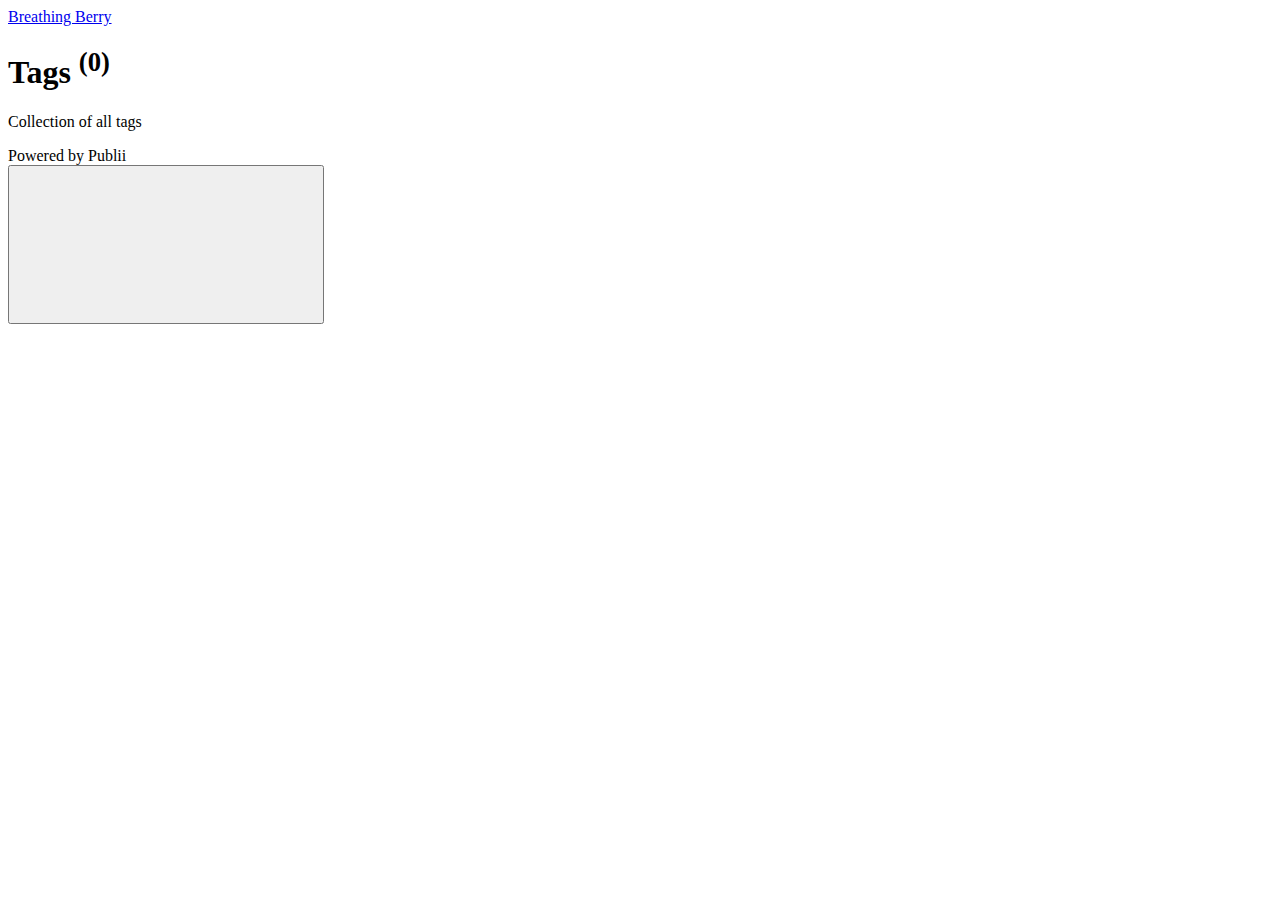
==== tags/index.html @ 2c3e7334 "Updated from Publii" ====
<!DOCTYPE html><html lang="en-gb"><head><meta charset="utf-8"><meta http-equiv="X-UA-Compatible" content="IE=edge"><meta name="viewport" content="width=device-width,initial-scale=1"><title>All tags - Breathing Berry</title><meta name="robots" content="noindex, follow"><meta name="generator" content="Publii Open-Source CMS for Static Site"><link rel="alternate" type="application/atom+xml" href="https://breathingberry.com/feed.xml"><link rel="alternate" type="application/json" href="https://breathingberry.com/feed.json"><meta property="og:title" content="Breathing Berry"><meta property="og:site_name" content="Breathing Berry"><meta property="og:description" content=""><meta property="og:url" content="https://breathingberry.com/tags/"><meta property="og:type" content="website"><link rel="stylesheet" href="https://breathingberry.com/assets/css/style.css?v=4128e7e1a641a287245dedc222b18c79"><script type="application/ld+json">{"@context":"http://schema.org","@type":"Organization","name":"Breathing Berry","url":"https://breathingberry.com/"}</script></head><body><div class="site-container"><header class="top" id="js-header"><a class="logo" href="https://breathingberry.com/">Breathing Berry</a></header><main class="page page--tags"><div class="hero"><header class="hero__content"><div class="wrapper"><h1>Tags <sup>(0)</sup></h1><p>Collection of all tags</p></div></header></div><div class="wrapper"><ul class="feed feed--grid"></ul></div></main><footer class="footer"><div class="footer__copyright">Powered by Publii</div><button onclick="backToTopFunction()" id="backToTop" class="footer__bttop" aria-label="Back to top" title="Back to top"><svg><use xlink:href="https://breathingberry.com/assets/svg/svg-map.svg#toparrow"/></svg></button></footer></div><script defer="defer" src="https://breathingberry.com/assets/js/scripts.min.js?v=f47c11534595205f20935f0db2a62a85"></script><script>window.publiiThemeMenuConfig={mobileMenuMode:'sidebar',animationSpeed:300,submenuWidth: 'auto',doubleClickTime:500,mobileMenuExpandableSubmenus:true,relatedContainerForOverlayMenuSelector:'.top'};</script><script>var images = document.querySelectorAll('img[loading]');

        for (var i = 0; i < images.length; i++) {
            if (images[i].complete) {
                images[i].classList.add('is-loaded');
            } else {
                images[i].addEventListener('load', function () {
                    this.classList.add('is-loaded');
                }, false);
            }
        }</script></body></html>
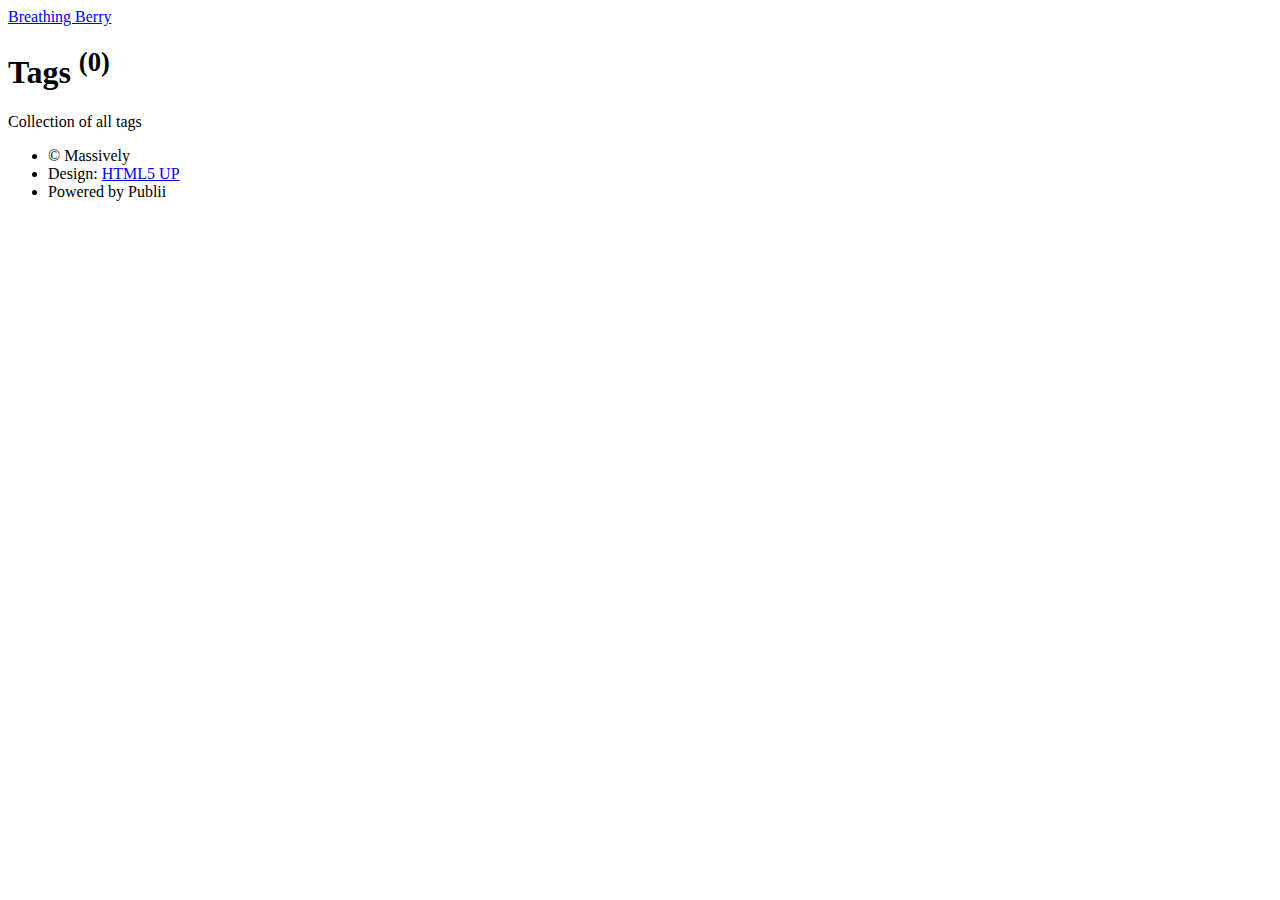
==== commit 58aa6fff: "Updated from Publii" ====
--- a/tags/index.html
+++ b/tags/index.html
@@ -1,11 +1,3 @@
-<!DOCTYPE html><html lang="en-gb"><head><meta charset="utf-8"><meta http-equiv="X-UA-Compatible" content="IE=edge"><meta name="viewport" content="width=device-width,initial-scale=1"><title>All tags - Breathing Berry</title><meta name="robots" content="noindex, follow"><meta name="generator" content="Publii Open-Source CMS for Static Site"><link rel="alternate" type="application/atom+xml" href="https://breathingberry.com/feed.xml"><link rel="alternate" type="application/json" href="https://breathingberry.com/feed.json"><meta property="og:title" content="Breathing Berry"><meta property="og:site_name" content="Breathing Berry"><meta property="og:description" content=""><meta property="og:url" content="https://breathingberry.com/tags/"><meta property="og:type" content="website"><link rel="stylesheet" href="https://breathingberry.com/assets/css/style.css?v=4128e7e1a641a287245dedc222b18c79"><script type="application/ld+json">{"@context":"http://schema.org","@type":"Organization","name":"Breathing Berry","url":"https://breathingberry.com/"}</script></head><body><div class="site-container"><header class="top" id="js-header"><a class="logo" href="https://breathingberry.com/">Breathing Berry</a></header><main class="page page--tags"><div class="hero"><header class="hero__content"><div class="wrapper"><h1>Tags <sup>(0)</sup></h1><p>Collection of all tags</p></div></header></div><div class="wrapper"><ul class="feed feed--grid"></ul></div></main><footer class="footer"><div class="footer__copyright">Powered by Publii</div><button onclick="backToTopFunction()" id="backToTop" class="footer__bttop" aria-label="Back to top" title="Back to top"><svg><use xlink:href="https://breathingberry.com/assets/svg/svg-map.svg#toparrow"/></svg></button></footer></div><script defer="defer" src="https://breathingberry.com/assets/js/scripts.min.js?v=f47c11534595205f20935f0db2a62a85"></script><script>window.publiiThemeMenuConfig={mobileMenuMode:'sidebar',animationSpeed:300,submenuWidth: 'auto',doubleClickTime:500,mobileMenuExpandableSubmenus:true,relatedContainerForOverlayMenuSelector:'.top'};</script><script>var images = document.querySelectorAll('img[loading]');
-
-        for (var i = 0; i < images.length; i++) {
-            if (images[i].complete) {
-                images[i].classList.add('is-loaded');
-            } else {
-                images[i].addEventListener('load', function () {
-                    this.classList.add('is-loaded');
-                }, false);
-            }
-        }</script></body></html>+<!DOCTYPE html><html lang="en-us"><head><meta charset="utf-8"><meta http-equiv="X-UA-Compatible" content="IE=edge"><meta name="viewport" content="width=device-width,initial-scale=1,user-scalable=no"><title>All tags - Breathing Berry</title><meta name="robots" content="noindex, follow"><meta name="generator" content="Publii Open-Source CMS for Static Site"><link rel="alternate" type="application/atom+xml" href="https://breathingberry.com/feed.xml"><link rel="alternate" type="application/json" href="https://breathingberry.com/feed.json"><meta property="og:title" content="Breathing Berry"><meta property="og:site_name" content="Breathing Berry"><meta property="og:description" content=""><meta property="og:url" content="https://breathingberry.com/tags/"><meta property="og:type" content="website"><link rel="stylesheet" href="https://breathingberry.com/assets/css/fontawesome-all.min.css?v=dbf9d822cefe851ba6f66e1ad57e8987"><link rel="stylesheet" href="https://breathingberry.com/assets/css/style.css?v=94925ff69c43e80d17a733aa4bc2312e"><noscript><link rel="stylesheet" href="https://breathingberry.com/assets/css/noscript.css?v=6228c7eee614cd200a2cad8333b439fa"></noscript><script type="application/ld+json">{"@context":"http://schema.org","@type":"Organization","name":"Breathing Berry","url":"https://breathingberry.com/"}</script><style>#wrapper > .bg {
+               background-image: url(https://breathingberry.com/assets/images/overlay.png), linear-gradient(0deg, rgba(0, 0, 0, 0.1), rgba(0, 0, 0, 0.1)), url();
+           }</style></head><body class="is-preload"><div id="wrapper"><header id="header"><a class="logo" href="https://breathingberry.com/">Breathing Berry</a></header><main id="main"><header class="page-header"><h1>Tags <sup>(0)</sup></h1><p>Collection of all tags</p></header><section class="posts"></section></main><footer id="copyright"><ul><li>&copy; Massively</li><li>Design: <a href="https://html5up.net" target="_blank" rel="nofollow noopener">HTML5 UP</a></li><li>Powered by Publii</li></ul></footer></div><script src="https://breathingberry.com/assets/js/jquery.min.js?v=7c14a783dfeb3d238ccd3edd840d82ee"></script><script src="https://breathingberry.com/assets/js/jquery.scrollex.min.js?v=f89065e3d988006af9791b44561d7c90"></script><script src="https://breathingberry.com/assets/js/jquery.scrolly.min.js?v=1ed5a78bde1476875a40f6b9ff44fc14"></script><script src="https://breathingberry.com/assets/js/browser.min.js?v=c07298dd19048a8a69ad97e754dfe8d0"></script><script src="https://breathingberry.com/assets/js/breakpoints.min.js?v=81a479eb099e3b187613943b085923b8"></script><script src="https://breathingberry.com/assets/js/util.min.js?v=4201a626f8c9b614a663b3a1d7d82615"></script><script src="https://breathingberry.com/assets/js/main.min.js?v=56233c354bd814758be8bff42f7e13a5"></script><script>/*<![CDATA[*/var images=document.querySelectorAll("img[loading]");for(var i=0;i<images.length;i++){if(images[i].complete){images[i].classList.add("is-loaded")}else{images[i].addEventListener("load",function(){this.classList.add("is-loaded")},false)}};/*]]>*/</script></body></html>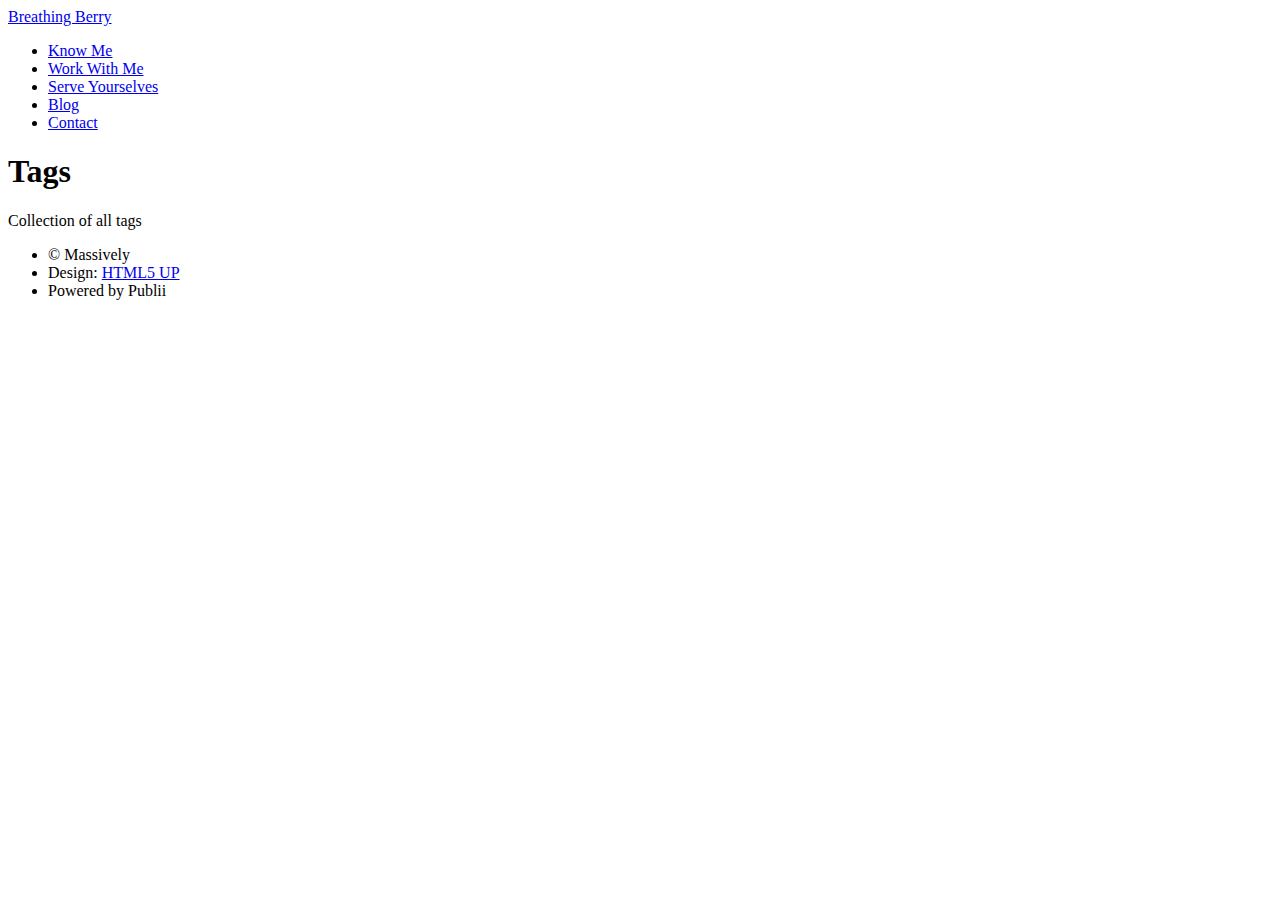
==== commit 14dc00f3: "Updated from Publii" ====
--- a/tags/index.html
+++ b/tags/index.html
@@ -1,3 +1,3 @@
-<!DOCTYPE html><html lang="en-us"><head><meta charset="utf-8"><meta http-equiv="X-UA-Compatible" content="IE=edge"><meta name="viewport" content="width=device-width,initial-scale=1,user-scalable=no"><title>All tags - Breathing Berry</title><meta name="robots" content="noindex, follow"><meta name="generator" content="Publii Open-Source CMS for Static Site"><link rel="alternate" type="application/atom+xml" href="https://breathingberry.com/feed.xml"><link rel="alternate" type="application/json" href="https://breathingberry.com/feed.json"><meta property="og:title" content="Breathing Berry"><meta property="og:site_name" content="Breathing Berry"><meta property="og:description" content=""><meta property="og:url" content="https://breathingberry.com/tags/"><meta property="og:type" content="website"><link rel="stylesheet" href="https://breathingberry.com/assets/css/fontawesome-all.min.css?v=dbf9d822cefe851ba6f66e1ad57e8987"><link rel="stylesheet" href="https://breathingberry.com/assets/css/style.css?v=94925ff69c43e80d17a733aa4bc2312e"><noscript><link rel="stylesheet" href="https://breathingberry.com/assets/css/noscript.css?v=6228c7eee614cd200a2cad8333b439fa"></noscript><script type="application/ld+json">{"@context":"http://schema.org","@type":"Organization","name":"Breathing Berry","url":"https://breathingberry.com/"}</script><style>#wrapper > .bg {
-               background-image: url(https://breathingberry.com/assets/images/overlay.png), linear-gradient(0deg, rgba(0, 0, 0, 0.1), rgba(0, 0, 0, 0.1)), url();
-           }</style></head><body class="is-preload"><div id="wrapper"><header id="header"><a class="logo" href="https://breathingberry.com/">Breathing Berry</a></header><main id="main"><header class="page-header"><h1>Tags <sup>(0)</sup></h1><p>Collection of all tags</p></header><section class="posts"></section></main><footer id="copyright"><ul><li>&copy; Massively</li><li>Design: <a href="https://html5up.net" target="_blank" rel="nofollow noopener">HTML5 UP</a></li><li>Powered by Publii</li></ul></footer></div><script src="https://breathingberry.com/assets/js/jquery.min.js?v=7c14a783dfeb3d238ccd3edd840d82ee"></script><script src="https://breathingberry.com/assets/js/jquery.scrollex.min.js?v=f89065e3d988006af9791b44561d7c90"></script><script src="https://breathingberry.com/assets/js/jquery.scrolly.min.js?v=1ed5a78bde1476875a40f6b9ff44fc14"></script><script src="https://breathingberry.com/assets/js/browser.min.js?v=c07298dd19048a8a69ad97e754dfe8d0"></script><script src="https://breathingberry.com/assets/js/breakpoints.min.js?v=81a479eb099e3b187613943b085923b8"></script><script src="https://breathingberry.com/assets/js/util.min.js?v=4201a626f8c9b614a663b3a1d7d82615"></script><script src="https://breathingberry.com/assets/js/main.min.js?v=56233c354bd814758be8bff42f7e13a5"></script><script>/*<![CDATA[*/var images=document.querySelectorAll("img[loading]");for(var i=0;i<images.length;i++){if(images[i].complete){images[i].classList.add("is-loaded")}else{images[i].addEventListener("load",function(){this.classList.add("is-loaded")},false)}};/*]]>*/</script></body></html>+<!DOCTYPE html><html lang="en-us"><head><meta charset="utf-8"><meta http-equiv="X-UA-Compatible" content="IE=edge"><meta name="viewport" content="width=device-width,initial-scale=1,user-scalable=no"><title>All tags - Breathing Berry</title><meta name="robots" content="noindex, follow"><meta name="generator" content="Publii Open-Source CMS for Static Site"><link rel="alternate" type="application/atom+xml" href="https://breathingberry.com/feed.xml"><link rel="alternate" type="application/json" href="https://breathingberry.com/feed.json"><meta property="og:title" content="Breathing Berry"><meta property="og:site_name" content="Breathing Berry"><meta property="og:description" content=""><meta property="og:url" content="https://breathingberry.com/tags/"><meta property="og:type" content="website"><link rel="stylesheet" href="https://breathingberry.com/assets/css/fontawesome-all.min.css?v=dbf9d822cefe851ba6f66e1ad57e8987"><link rel="stylesheet" href="https://breathingberry.com/assets/css/style.css?v=94925ff69c43e80d17a733aa4bc2312e"><noscript><link rel="stylesheet" href="https://breathingberry.com/assets/css/noscript.css?v=6228c7eee614cd200a2cad8333b439fa"></noscript><script type="application/ld+json">{"@context":"http://schema.org","@type":"Organization","name":"Breathing Berry","url":"https://breathingberry.com/","sameAs":[]}</script><style>#wrapper > .bg {
+               background-image: url(https://breathingberry.com/assets/images/overlay.png), linear-gradient(0deg, rgba(0, 0, 0, 0.1), rgba(0, 0, 0, 0.1)), url(https://breathingberry.com/media/website/pexels-jill-burrow-6758089.jpg);
+           }</style></head><body class="is-preload"><div id="wrapper"><header id="header"><a class="logo" href="https://breathingberry.com/">Breathing Berry</a></header><nav id="nav"><ul class="links"><li><a href="https://breathingberry.com/wellness-for-remote-workers.html" target="_self">Know Me</a></li><li><a href="https://breathingberry.com/wellness-for-remote-workers.html" target="_self">Work With Me</a></li><li><a href="https://breathingberry.com/wellness-for-remote-workers.html" target="_self">Serve Yourselves</a></li><li><a href="https://breathingberry.com/wellness-for-remote-workers.html" target="_self">Blog</a></li><li><a href="https://breathingberry.com/wellness-for-remote-workers.html" target="_self">Contact</a></li></ul><ul class="icons"></ul></nav><main id="main"><header class="page-header"><h1>Tags</h1><p>Collection of all tags</p></header><section class="posts"></section></main><footer id="copyright"><ul><li>© Massively</li><li>Design: <a href="https://html5up.net" target="_blank" rel="nofollow noopener">HTML5 UP</a></li><li>Powered by Publii</li></ul></footer></div><script src="https://breathingberry.com/assets/js/jquery.min.js?v=7c14a783dfeb3d238ccd3edd840d82ee"></script><script src="https://breathingberry.com/assets/js/jquery.scrollex.min.js?v=f89065e3d988006af9791b44561d7c90"></script><script src="https://breathingberry.com/assets/js/jquery.scrolly.min.js?v=1ed5a78bde1476875a40f6b9ff44fc14"></script><script src="https://breathingberry.com/assets/js/browser.min.js?v=c07298dd19048a8a69ad97e754dfe8d0"></script><script src="https://breathingberry.com/assets/js/breakpoints.min.js?v=81a479eb099e3b187613943b085923b8"></script><script src="https://breathingberry.com/assets/js/util.min.js?v=4201a626f8c9b614a663b3a1d7d82615"></script><script src="https://breathingberry.com/assets/js/main.min.js?v=56233c354bd814758be8bff42f7e13a5"></script><script>/*<![CDATA[*/var images=document.querySelectorAll("img[loading]");for(var i=0;i<images.length;i++){if(images[i].complete){images[i].classList.add("is-loaded")}else{images[i].addEventListener("load",function(){this.classList.add("is-loaded")},false)}};/*]]>*/</script></body></html>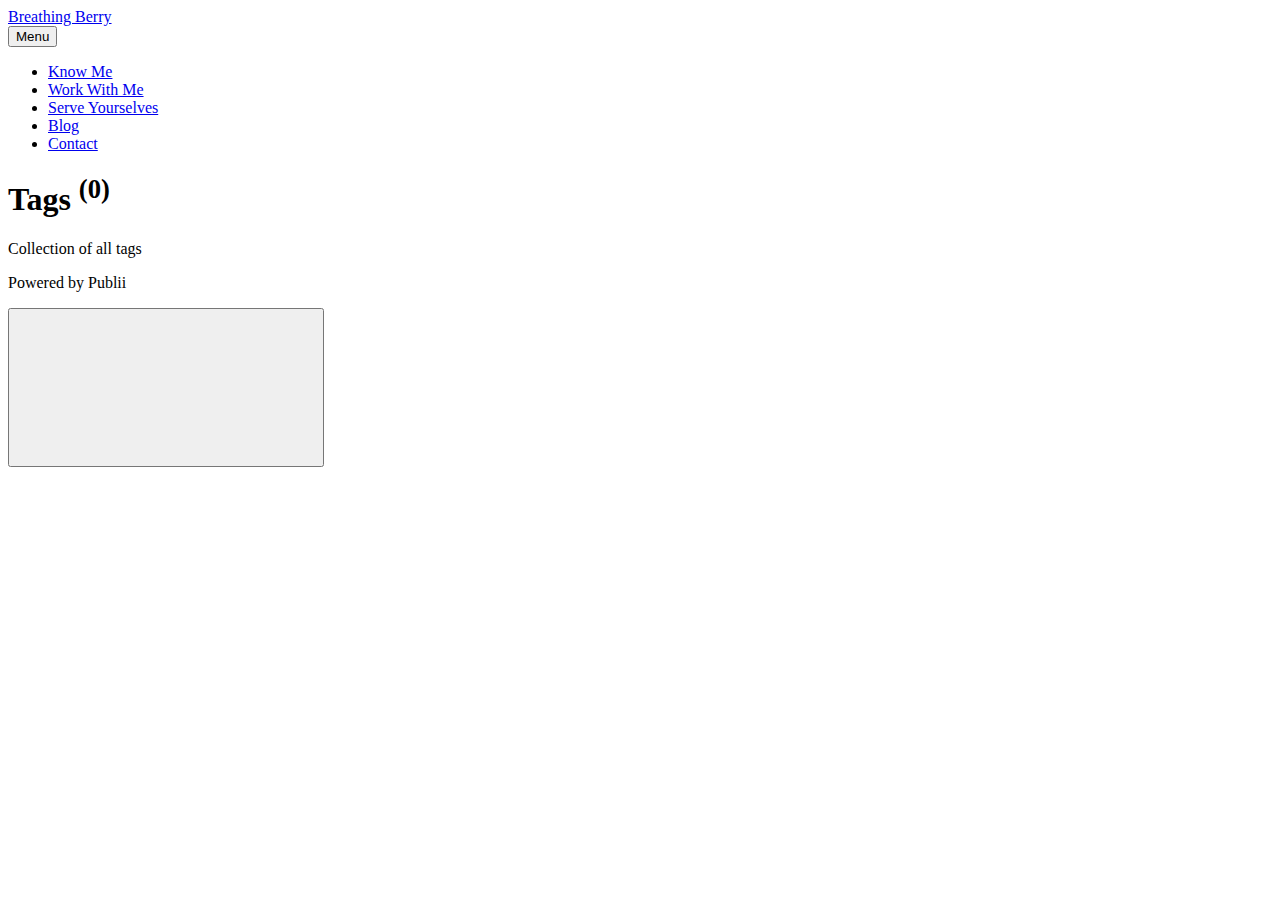
==== commit cb2c2bc7: "Updated from Publii" ====
--- a/tags/index.html
+++ b/tags/index.html
@@ -1,3 +1,18 @@
-<!DOCTYPE html><html lang="en-us"><head><meta charset="utf-8"><meta http-equiv="X-UA-Compatible" content="IE=edge"><meta name="viewport" content="width=device-width,initial-scale=1,user-scalable=no"><title>All tags - Breathing Berry</title><meta name="robots" content="noindex, follow"><meta name="generator" content="Publii Open-Source CMS for Static Site"><link rel="alternate" type="application/atom+xml" href="https://breathingberry.com/feed.xml"><link rel="alternate" type="application/json" href="https://breathingberry.com/feed.json"><meta property="og:title" content="Breathing Berry"><meta property="og:site_name" content="Breathing Berry"><meta property="og:description" content=""><meta property="og:url" content="https://breathingberry.com/tags/"><meta property="og:type" content="website"><link rel="stylesheet" href="https://breathingberry.com/assets/css/fontawesome-all.min.css?v=dbf9d822cefe851ba6f66e1ad57e8987"><link rel="stylesheet" href="https://breathingberry.com/assets/css/style.css?v=94925ff69c43e80d17a733aa4bc2312e"><noscript><link rel="stylesheet" href="https://breathingberry.com/assets/css/noscript.css?v=6228c7eee614cd200a2cad8333b439fa"></noscript><script type="application/ld+json">{"@context":"http://schema.org","@type":"Organization","name":"Breathing Berry","url":"https://breathingberry.com/","sameAs":[]}</script><style>#wrapper > .bg {
-               background-image: url(https://breathingberry.com/assets/images/overlay.png), linear-gradient(0deg, rgba(0, 0, 0, 0.1), rgba(0, 0, 0, 0.1)), url(https://breathingberry.com/media/website/pexels-jill-burrow-6758089.jpg);
-           }</style></head><body class="is-preload"><div id="wrapper"><header id="header"><a class="logo" href="https://breathingberry.com/">Breathing Berry</a></header><nav id="nav"><ul class="links"><li><a href="https://breathingberry.com/wellness-for-remote-workers.html" target="_self">Know Me</a></li><li><a href="https://breathingberry.com/wellness-for-remote-workers.html" target="_self">Work With Me</a></li><li><a href="https://breathingberry.com/wellness-for-remote-workers.html" target="_self">Serve Yourselves</a></li><li><a href="https://breathingberry.com/wellness-for-remote-workers.html" target="_self">Blog</a></li><li><a href="https://breathingberry.com/wellness-for-remote-workers.html" target="_self">Contact</a></li></ul><ul class="icons"></ul></nav><main id="main"><header class="page-header"><h1>Tags</h1><p>Collection of all tags</p></header><section class="posts"></section></main><footer id="copyright"><ul><li>© Massively</li><li>Design: <a href="https://html5up.net" target="_blank" rel="nofollow noopener">HTML5 UP</a></li><li>Powered by Publii</li></ul></footer></div><script src="https://breathingberry.com/assets/js/jquery.min.js?v=7c14a783dfeb3d238ccd3edd840d82ee"></script><script src="https://breathingberry.com/assets/js/jquery.scrollex.min.js?v=f89065e3d988006af9791b44561d7c90"></script><script src="https://breathingberry.com/assets/js/jquery.scrolly.min.js?v=1ed5a78bde1476875a40f6b9ff44fc14"></script><script src="https://breathingberry.com/assets/js/browser.min.js?v=c07298dd19048a8a69ad97e754dfe8d0"></script><script src="https://breathingberry.com/assets/js/breakpoints.min.js?v=81a479eb099e3b187613943b085923b8"></script><script src="https://breathingberry.com/assets/js/util.min.js?v=4201a626f8c9b614a663b3a1d7d82615"></script><script src="https://breathingberry.com/assets/js/main.min.js?v=56233c354bd814758be8bff42f7e13a5"></script><script>/*<![CDATA[*/var images=document.querySelectorAll("img[loading]");for(var i=0;i<images.length;i++){if(images[i].complete){images[i].classList.add("is-loaded")}else{images[i].addEventListener("load",function(){this.classList.add("is-loaded")},false)}};/*]]>*/</script></body></html>+<!DOCTYPE html><html lang="en-us"><head><meta charset="utf-8"><meta http-equiv="X-UA-Compatible" content="IE=edge"><meta name="viewport" content="width=device-width,initial-scale=1"><title>All tags - Breathing Berry</title><meta name="robots" content="noindex, follow"><meta name="generator" content="Publii Open-Source CMS for Static Site"><link rel="alternate" type="application/atom+xml" href="https://breathingberry.com/feed.xml"><link rel="alternate" type="application/json" href="https://breathingberry.com/feed.json"><meta property="og:title" content="Breathing Berry"><meta property="og:site_name" content="Breathing Berry"><meta property="og:description" content=""><meta property="og:url" content="https://breathingberry.com/tags/"><meta property="og:type" content="website"><link rel="stylesheet" href="https://breathingberry.com/assets/css/style.css?v=a4c7ec58b22cc4184849cc37ad73db6c"><script type="application/ld+json">{"@context":"http://schema.org","@type":"Organization","name":"Breathing Berry","url":"https://breathingberry.com/"}</script></head><body><div class="container"><header class="top" id="js-top"><div><a class="logo" href="https://breathingberry.com/">Breathing Berry</a><nav class="navbar"><button class="navbar__toggle" aria-label="Menu" aria-haspopup="true" aria-expanded="false"><span class="navbar__toggle-box"><span class="navbar__toggle-inner">Menu</span></span></button><ul class="navbar__menu"><li><a href="https://breathingberry.com/wellness-for-remote-workers.html" target="_self">Know Me</a></li><li><a href="https://breathingberry.com/wellness-for-remote-workers.html" target="_self">Work With Me</a></li><li><a href="https://breathingberry.com/wellness-for-remote-workers.html" target="_self">Serve Yourselves</a></li><li><a href="https://breathingberry.com/wellness-for-remote-workers.html" target="_self">Blog</a></li><li><a href="https://breathingberry.com/wellness-for-remote-workers.html" target="_self">Contact</a></li></ul></nav></div></header><main class="page page--tags"><div class="hero hero--full"><header><h1>Tags <sup>(0)</sup></h1><p>Collection of all tags</p></header></div><ul class="l-grid l-grid--0"></ul></main></div><footer class="footer"><div class="footer__copyright"><p>Powered by Publii</p></div><button onclick="backToTopFunction()" id="backToTop" class="footer__bttop" aria-label="Back to top" title="Back to top"><svg><use xlink:href="https://breathingberry.com/assets/svg/svg-map.svg#toparrow"/></svg></button></footer><script>window.publiiThemeMenuConfig = {    
+        mobileMenuMode: 'sidebar',
+        animationSpeed: 300,
+        submenuWidth: 'auto',
+        doubleClickTime: 500,
+        mobileMenuExpandableSubmenus: true, 
+        relatedContainerForOverlayMenuSelector: '.top',
+   };</script><script defer="defer" src="https://breathingberry.com/assets/js/scripts.min.js?v=9accdc407b532021117f2016091c905e"></script><script>var images = document.querySelectorAll('img[loading]');
+
+        for (var i = 0; i < images.length; i++) {
+            if (images[i].complete) {
+                images[i].classList.add('is-loaded');
+            } else {
+                images[i].addEventListener('load', function () {
+                    this.classList.add('is-loaded');
+                }, false);
+            }
+        }</script></body></html>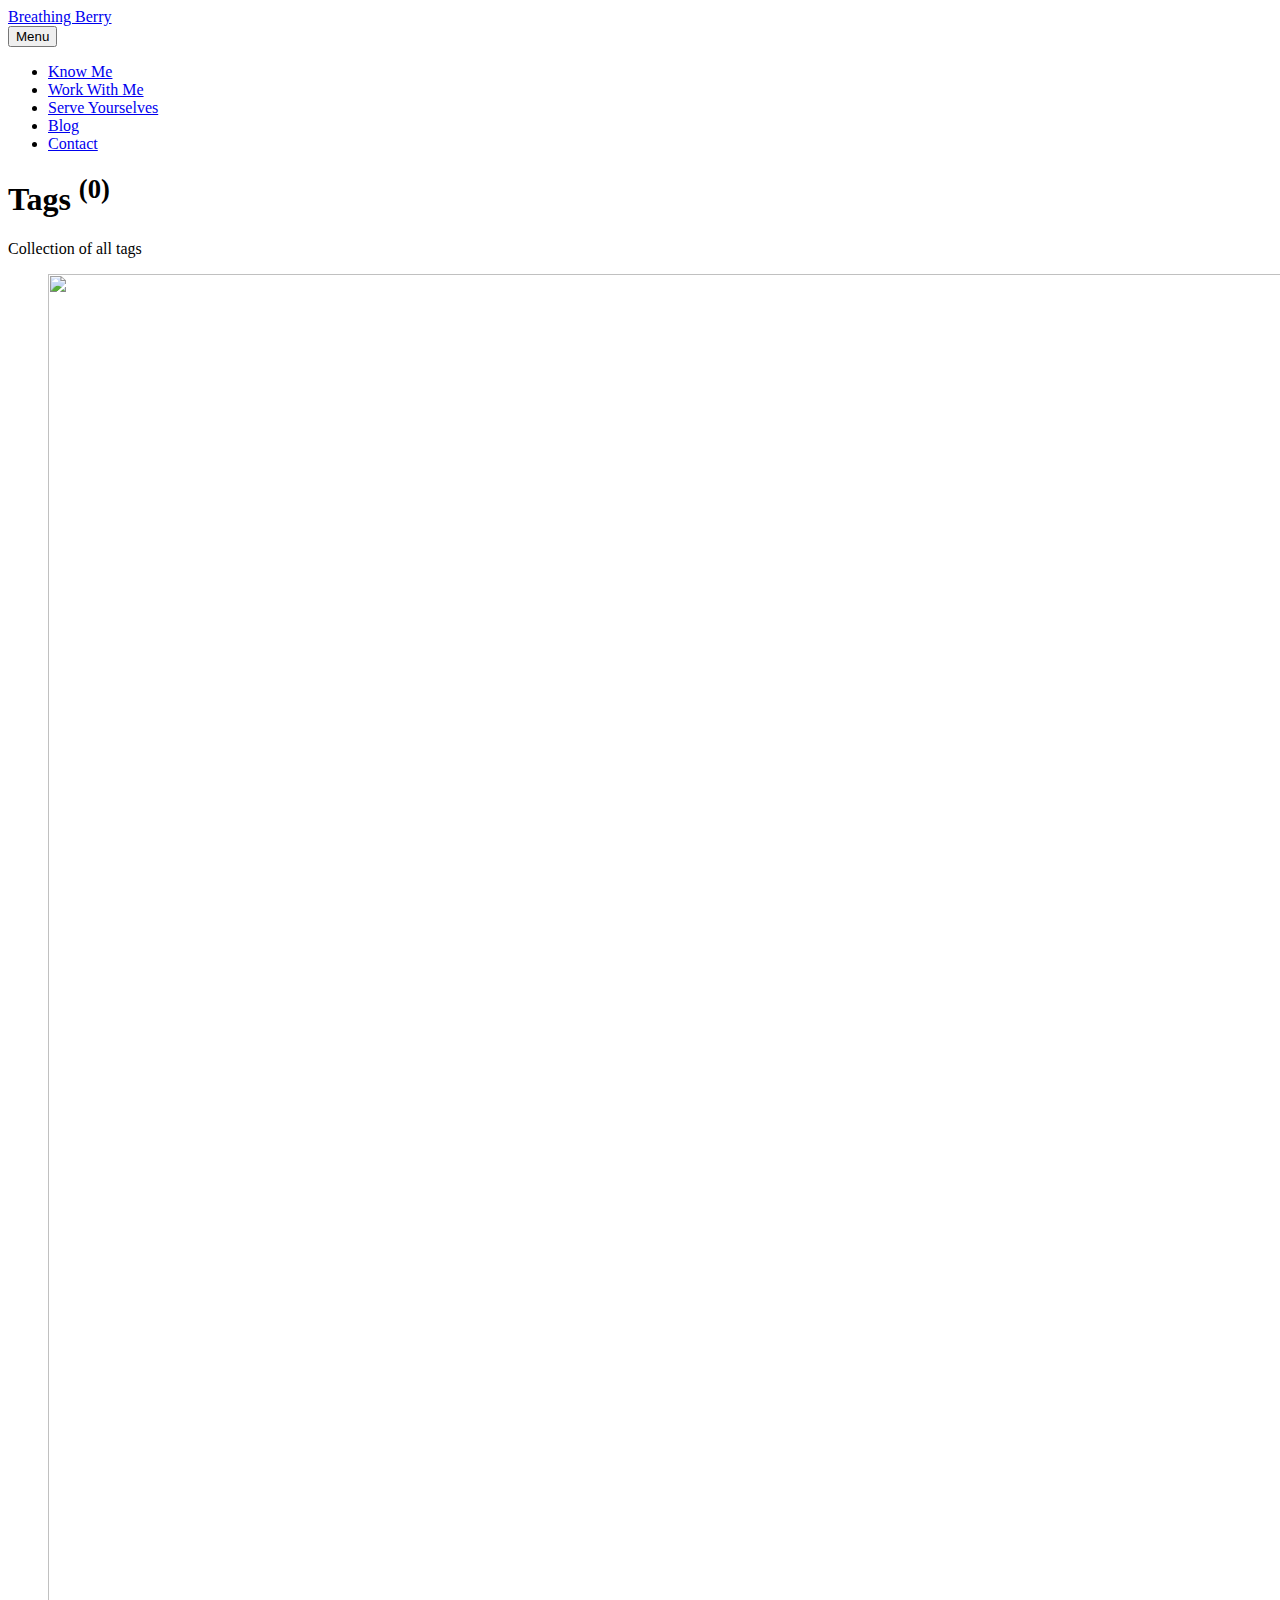
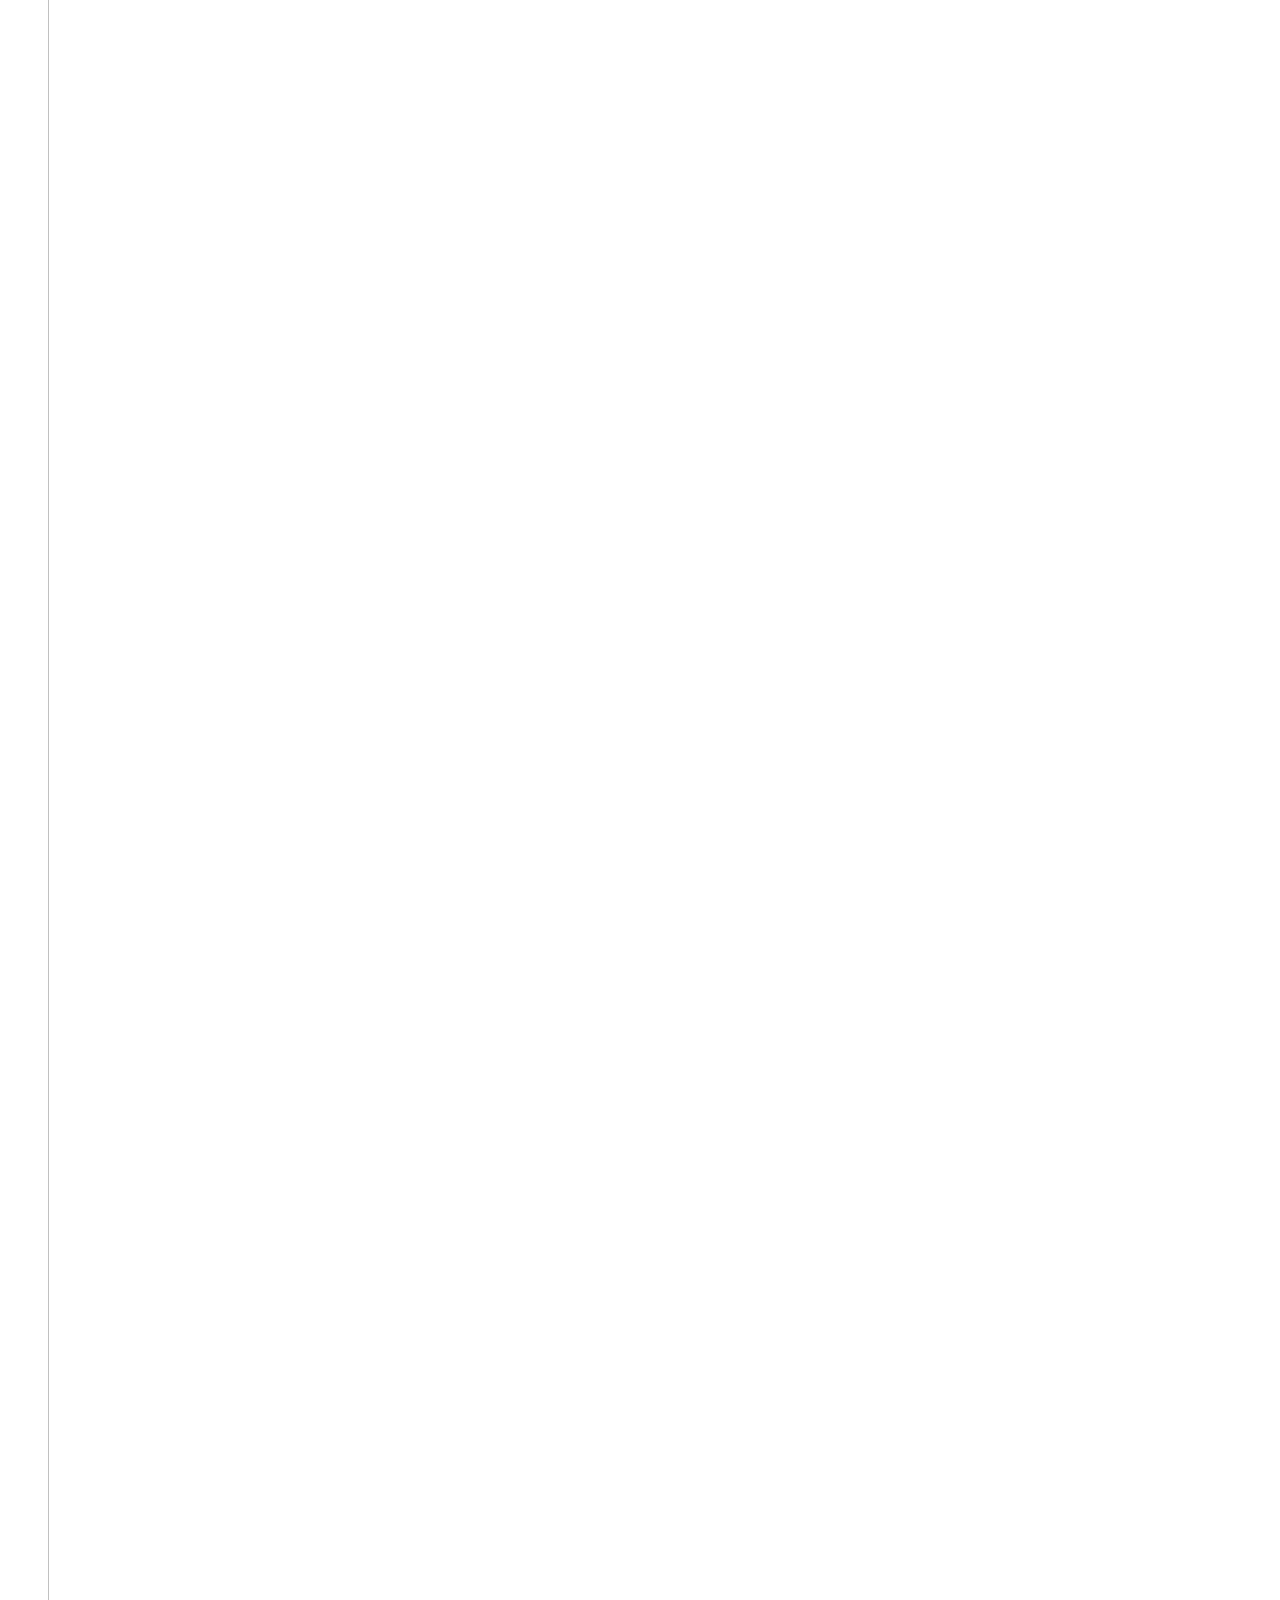
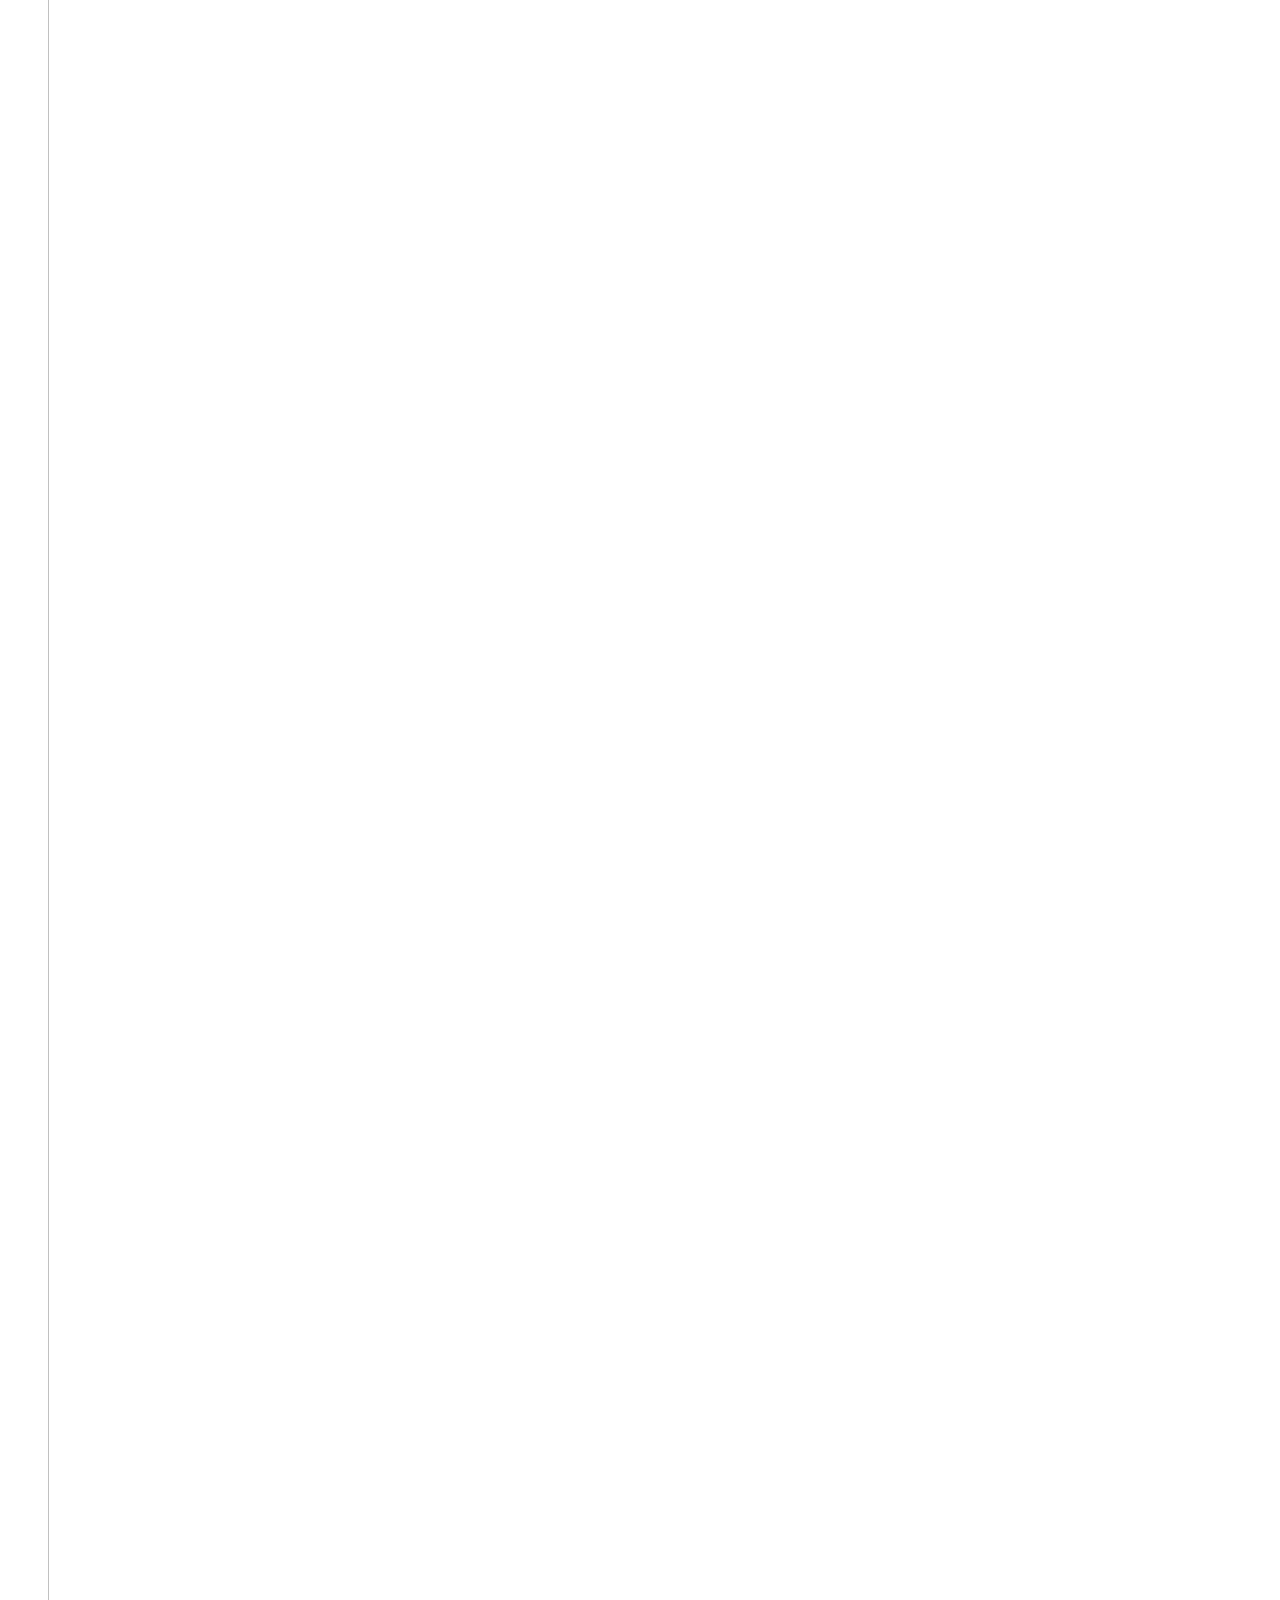
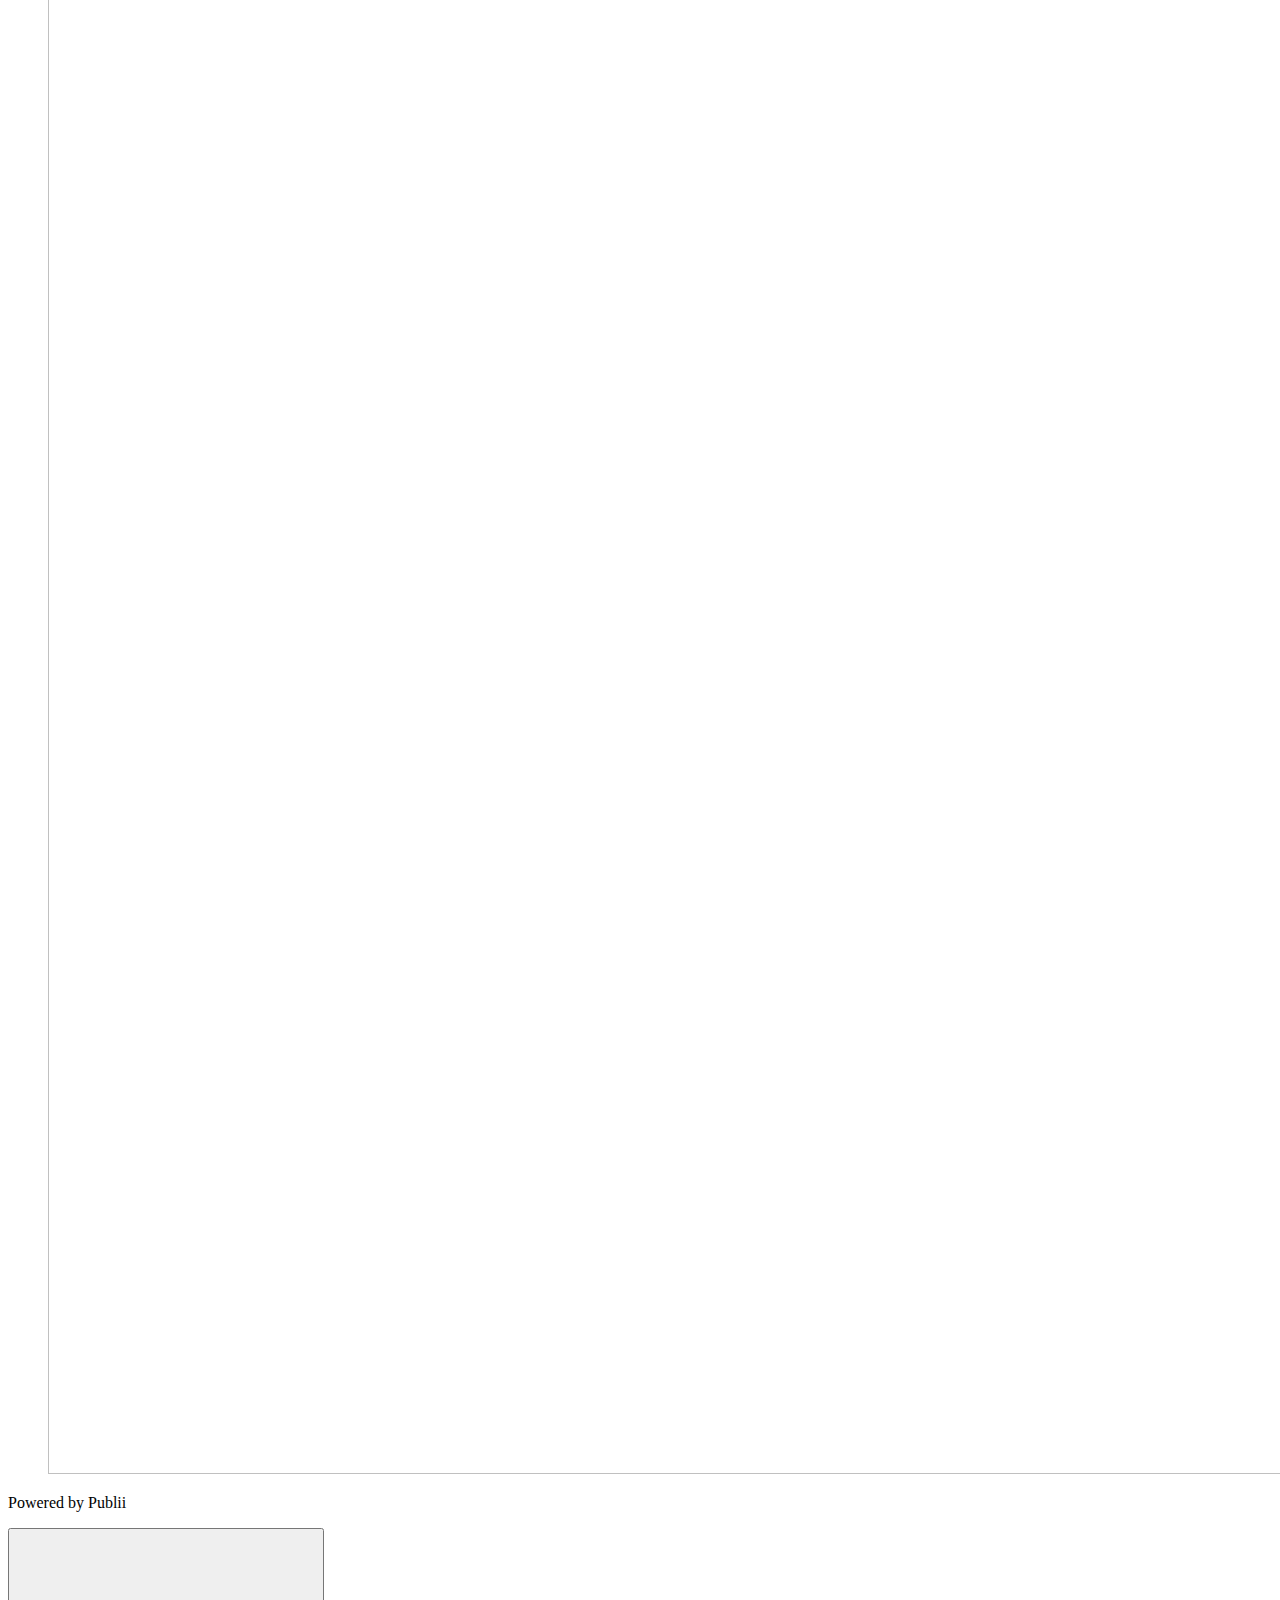
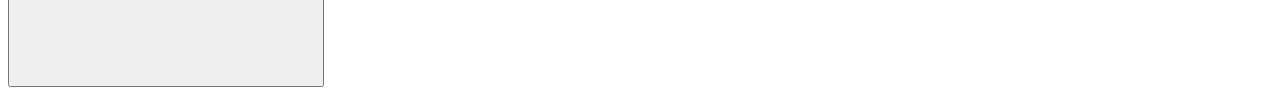
==== commit 7d4d40bc: "Updated from Publii" ====
--- a/tags/index.html
+++ b/tags/index.html
@@ -1,4 +1,4 @@
-<!DOCTYPE html><html lang="en-us"><head><meta charset="utf-8"><meta http-equiv="X-UA-Compatible" content="IE=edge"><meta name="viewport" content="width=device-width,initial-scale=1"><title>All tags - Breathing Berry</title><meta name="robots" content="noindex, follow"><meta name="generator" content="Publii Open-Source CMS for Static Site"><link rel="alternate" type="application/atom+xml" href="https://breathingberry.com/feed.xml"><link rel="alternate" type="application/json" href="https://breathingberry.com/feed.json"><meta property="og:title" content="Breathing Berry"><meta property="og:site_name" content="Breathing Berry"><meta property="og:description" content=""><meta property="og:url" content="https://breathingberry.com/tags/"><meta property="og:type" content="website"><link rel="stylesheet" href="https://breathingberry.com/assets/css/style.css?v=a4c7ec58b22cc4184849cc37ad73db6c"><script type="application/ld+json">{"@context":"http://schema.org","@type":"Organization","name":"Breathing Berry","url":"https://breathingberry.com/"}</script></head><body><div class="container"><header class="top" id="js-top"><div><a class="logo" href="https://breathingberry.com/">Breathing Berry</a><nav class="navbar"><button class="navbar__toggle" aria-label="Menu" aria-haspopup="true" aria-expanded="false"><span class="navbar__toggle-box"><span class="navbar__toggle-inner">Menu</span></span></button><ul class="navbar__menu"><li><a href="https://breathingberry.com/wellness-for-remote-workers.html" target="_self">Know Me</a></li><li><a href="https://breathingberry.com/wellness-for-remote-workers.html" target="_self">Work With Me</a></li><li><a href="https://breathingberry.com/wellness-for-remote-workers.html" target="_self">Serve Yourselves</a></li><li><a href="https://breathingberry.com/wellness-for-remote-workers.html" target="_self">Blog</a></li><li><a href="https://breathingberry.com/wellness-for-remote-workers.html" target="_self">Contact</a></li></ul></nav></div></header><main class="page page--tags"><div class="hero hero--full"><header><h1>Tags <sup>(0)</sup></h1><p>Collection of all tags</p></header></div><ul class="l-grid l-grid--0"></ul></main></div><footer class="footer"><div class="footer__copyright"><p>Powered by Publii</p></div><button onclick="backToTopFunction()" id="backToTop" class="footer__bttop" aria-label="Back to top" title="Back to top"><svg><use xlink:href="https://breathingberry.com/assets/svg/svg-map.svg#toparrow"/></svg></button></footer><script>window.publiiThemeMenuConfig = {    
+<!DOCTYPE html><html lang="en-us"><head><meta charset="utf-8"><meta http-equiv="X-UA-Compatible" content="IE=edge"><meta name="viewport" content="width=device-width,initial-scale=1"><title>All tags - Breathing Berry</title><meta name="robots" content="noindex, follow"><meta name="generator" content="Publii Open-Source CMS for Static Site"><link rel="alternate" type="application/atom+xml" href="https://breathingberry.com/feed.xml"><link rel="alternate" type="application/json" href="https://breathingberry.com/feed.json"><meta property="og:title" content="Breathing Berry"><meta property="og:site_name" content="Breathing Berry"><meta property="og:description" content=""><meta property="og:url" content="https://breathingberry.com/tags/"><meta property="og:type" content="website"><link rel="stylesheet" href="https://breathingberry.com/assets/css/style.css?v=a4c7ec58b22cc4184849cc37ad73db6c"><script type="application/ld+json">{"@context":"http://schema.org","@type":"Organization","name":"Breathing Berry","url":"https://breathingberry.com/"}</script></head><body><div class="container"><header class="top" id="js-top"><div><a class="logo" href="https://breathingberry.com/">Breathing Berry</a><nav class="navbar"><button class="navbar__toggle" aria-label="Menu" aria-haspopup="true" aria-expanded="false"><span class="navbar__toggle-box"><span class="navbar__toggle-inner">Menu</span></span></button><ul class="navbar__menu"><li><a href="https://breathingberry.com/wellness-for-remote-workers.html" target="_self">Know Me</a></li><li><a href="https://breathingberry.com/wellness-for-remote-workers.html" target="_self">Work With Me</a></li><li><a href="https://breathingberry.com/wellness-for-remote-workers.html" target="_self">Serve Yourselves</a></li><li><a href="https://breathingberry.com/wellness-for-remote-workers.html" target="_self">Blog</a></li><li><a href="https://breathingberry.com/wellness-for-remote-workers.html" target="_self">Contact</a></li></ul></nav></div></header><main class="page page--tags"><div class="hero hero--full"><header><h1>Tags <sup>(0)</sup></h1><p>Collection of all tags</p></header><figure class="hero__image"><img src="https://breathingberry.com/media/website/pexels-omar-ramadan-7101426.jpg" srcset="https://breathingberry.com/media/website/responsive/pexels-omar-ramadan-7101426-xs.jpg 300w, https://breathingberry.com/media/website/responsive/pexels-omar-ramadan-7101426-sm.jpg 480w, https://breathingberry.com/media/website/responsive/pexels-omar-ramadan-7101426-md.jpg 768w, https://breathingberry.com/media/website/responsive/pexels-omar-ramadan-7101426-lg.jpg 1024w, https://breathingberry.com/media/website/responsive/pexels-omar-ramadan-7101426-xl.jpg 1360w, https://breathingberry.com/media/website/responsive/pexels-omar-ramadan-7101426-2xl.jpg 1600w" sizes="100vw" loading="eager" width="4000" height="6000" alt=""></figure></div><ul class="l-grid l-grid--0"></ul></main></div><footer class="footer"><div class="footer__copyright"><p>Powered by Publii</p></div><button onclick="backToTopFunction()" id="backToTop" class="footer__bttop" aria-label="Back to top" title="Back to top"><svg><use xlink:href="https://breathingberry.com/assets/svg/svg-map.svg#toparrow"/></svg></button></footer><script>window.publiiThemeMenuConfig = {    
         mobileMenuMode: 'sidebar',
         animationSpeed: 300,
         submenuWidth: 'auto',
